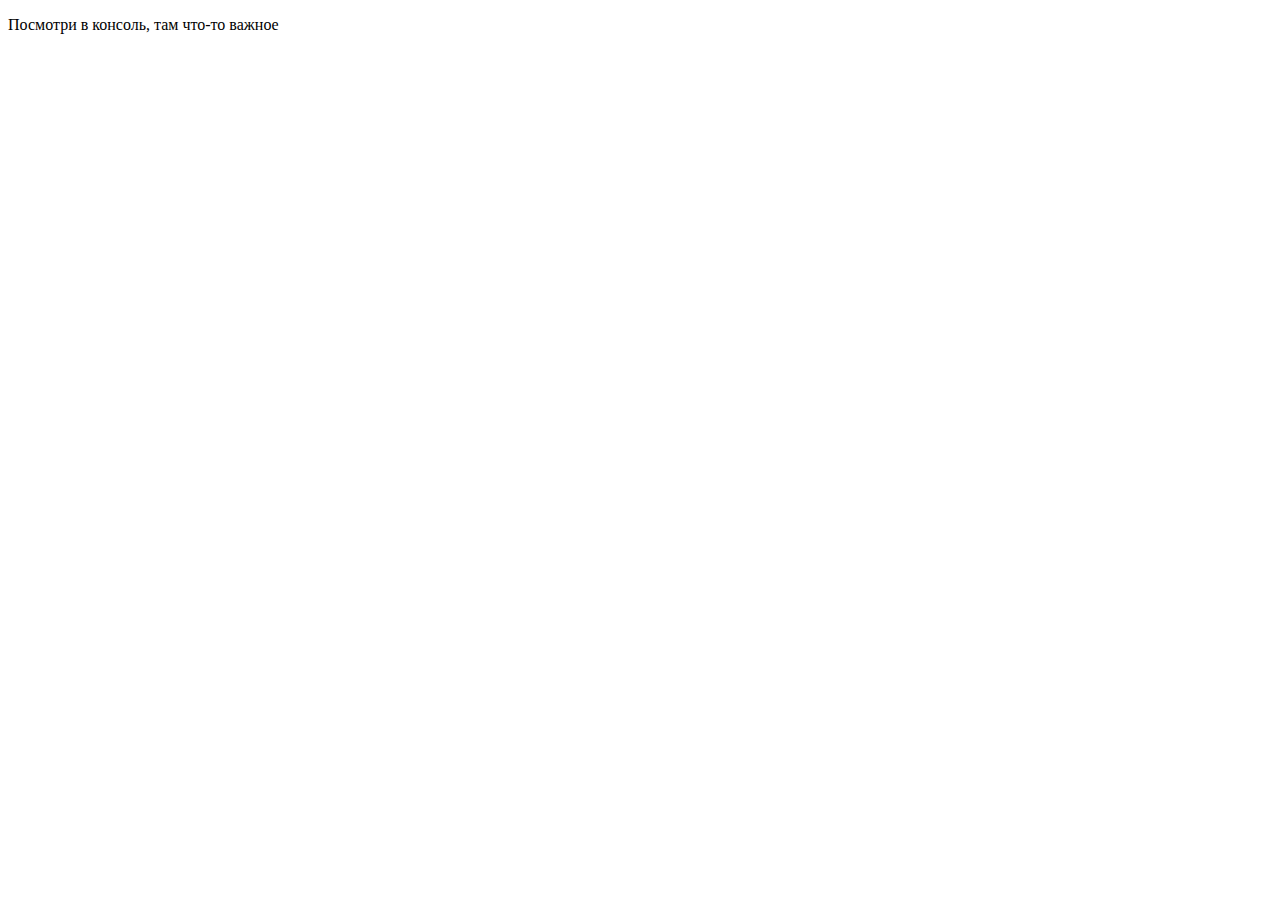
==== task1/index.html @ bdb9be7a "init" ====
<!DOCTYPE html>
<html lang="en">
<head>
    <meta charset="UTF-8">
    <meta http-equiv="X-UA-Compatible" content="IE=edge">
    <meta name="viewport" content="width=device-width, initial-scale=1.0">
    <title>JS-Start. 1 задача</title>
</head>
<body>
    <p>Посмотри в консоль, там что-то важное</p>
</body>
<script src="script.js"></script>
</html>
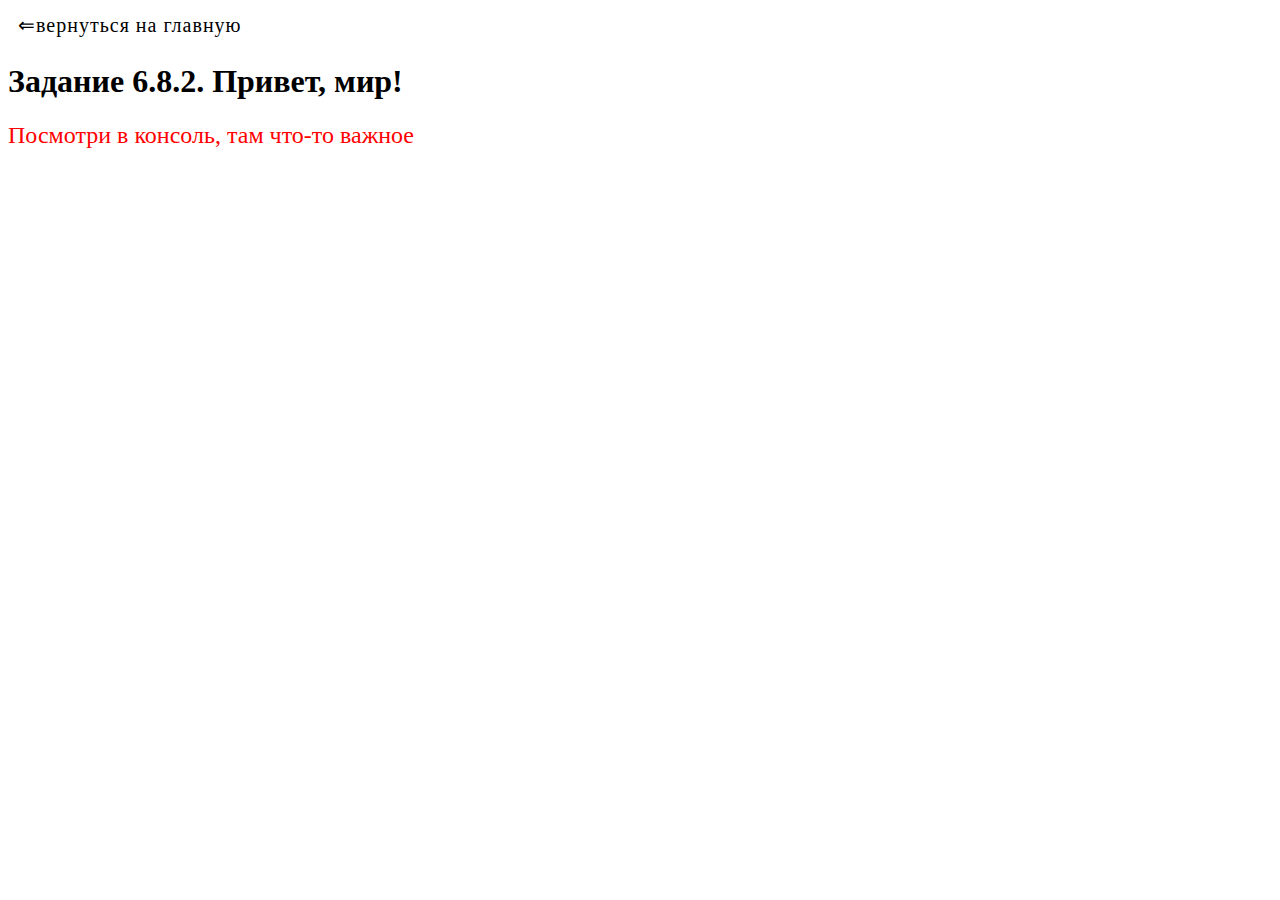
==== commit 338b3e9a: "update files. add styles" ====
--- a/task1/index.html
+++ b/task1/index.html
@@ -5,9 +5,14 @@
     <meta http-equiv="X-UA-Compatible" content="IE=edge">
     <meta name="viewport" content="width=device-width, initial-scale=1.0">
     <title>JS-Start. 1 задача</title>
+    <link rel="stylesheet" type="text/css" href="../style.css">
 </head>
 <body>
-    <p>Посмотри в консоль, там что-то важное</p>
+    <header>
+        <a href="../index.html" class="linkToMainPage">&lArr;вернуться на главную</a>
+        <h1>Задание 6.8.2. Привет, мир!</h1>
+    </header>
+    <p class="p1">Посмотри в консоль, там что-то важное</p>
 </body>
-<script src="script.js"></script>
+<script src="./script.js"></script>
 </html>--- a/style.css
+++ b/style.css
@@ -0,0 +1,35 @@
+.button {
+    background-color: #FF4500;
+    border: none;
+    color: white;
+    padding: 20px 34px;
+    text-align: center;
+    text-decoration: none;
+    display: inline-block;
+    font-size: 20px;
+    margin: 4px 2px;
+    cursor: pointer;
+}
+
+.linkToMainPage {
+    color: black;
+    cursor: pointer;
+    text-decoration: none;
+    display: inline-block;
+    padding: 5px 10px;
+    letter-spacing: 1px;
+    margin: 0 auto;
+    font-size: 20px;
+    transition: .3s ease-in-out;
+}
+
+.p1 {
+    font-size: 24px;
+    color: red;
+    margin: 0 auto;
+}
+
+#consoleLog {
+    font-size: 20px;
+    letter-spacing: 1px;
+}